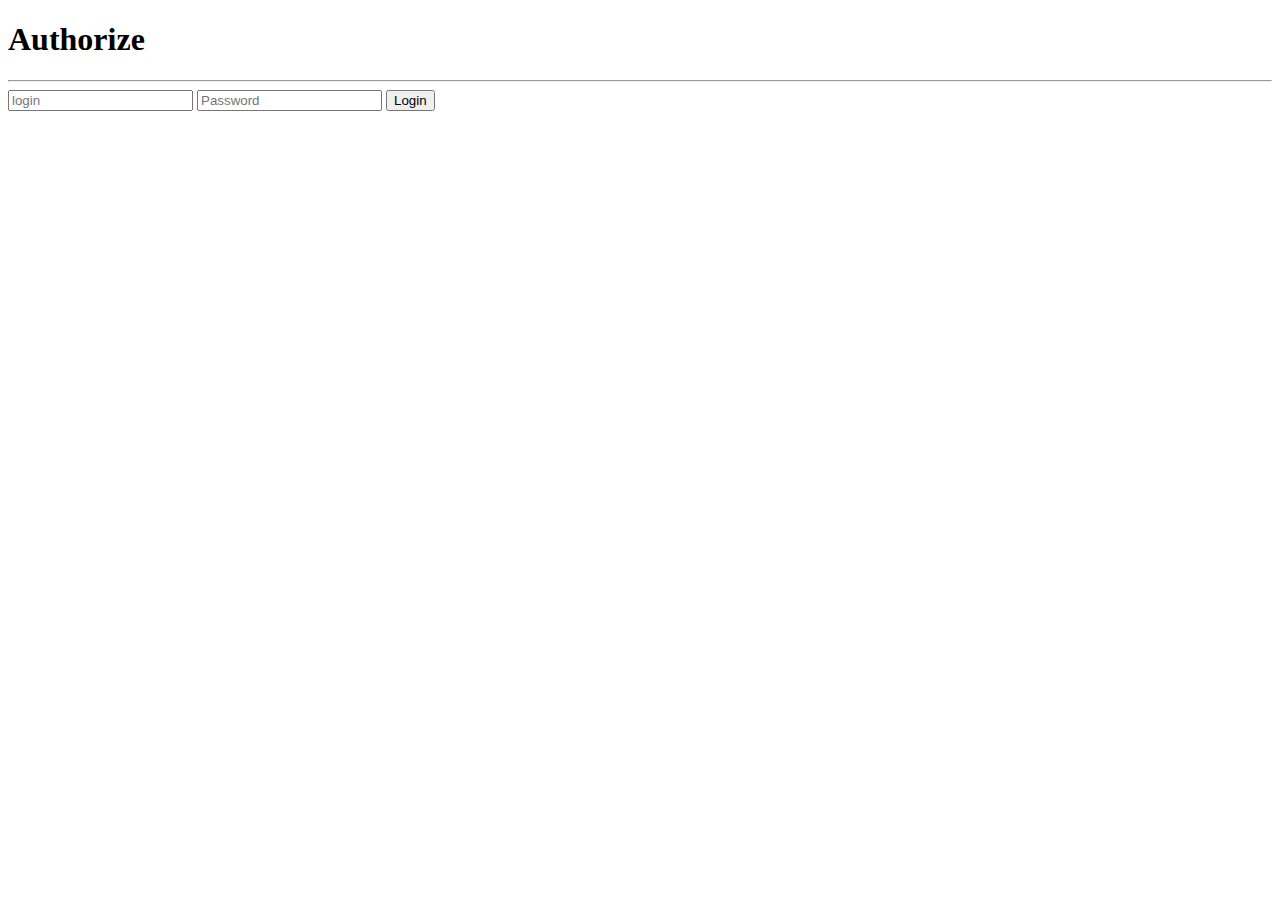
==== templates/index.html @ 88a4a221 "Authorization form template" ====
<!DOCTYPE html>
<html lang="en" dir="">
    <head>
        <meta charset="UTF-8">
        <meta name="viewport" content="width=device-width, initial-scale=1.0">
        <meta http-equiv="X-UA-Compatible" content="ie=edge">
        <title>Main page</title>
    </head>
    <body>
        <h1>Authorize</h1>

        <hr>

        <form action="" class="form">
            <input type="text" id="login" class="form__input-login" placeholder="login">
            <input type="password" name="pass" id="password" class="form__input-pass" placeholder="Password">
            <input type="submit" class="form__input-submit" value="Login">
        </form>
    </body>
</html>
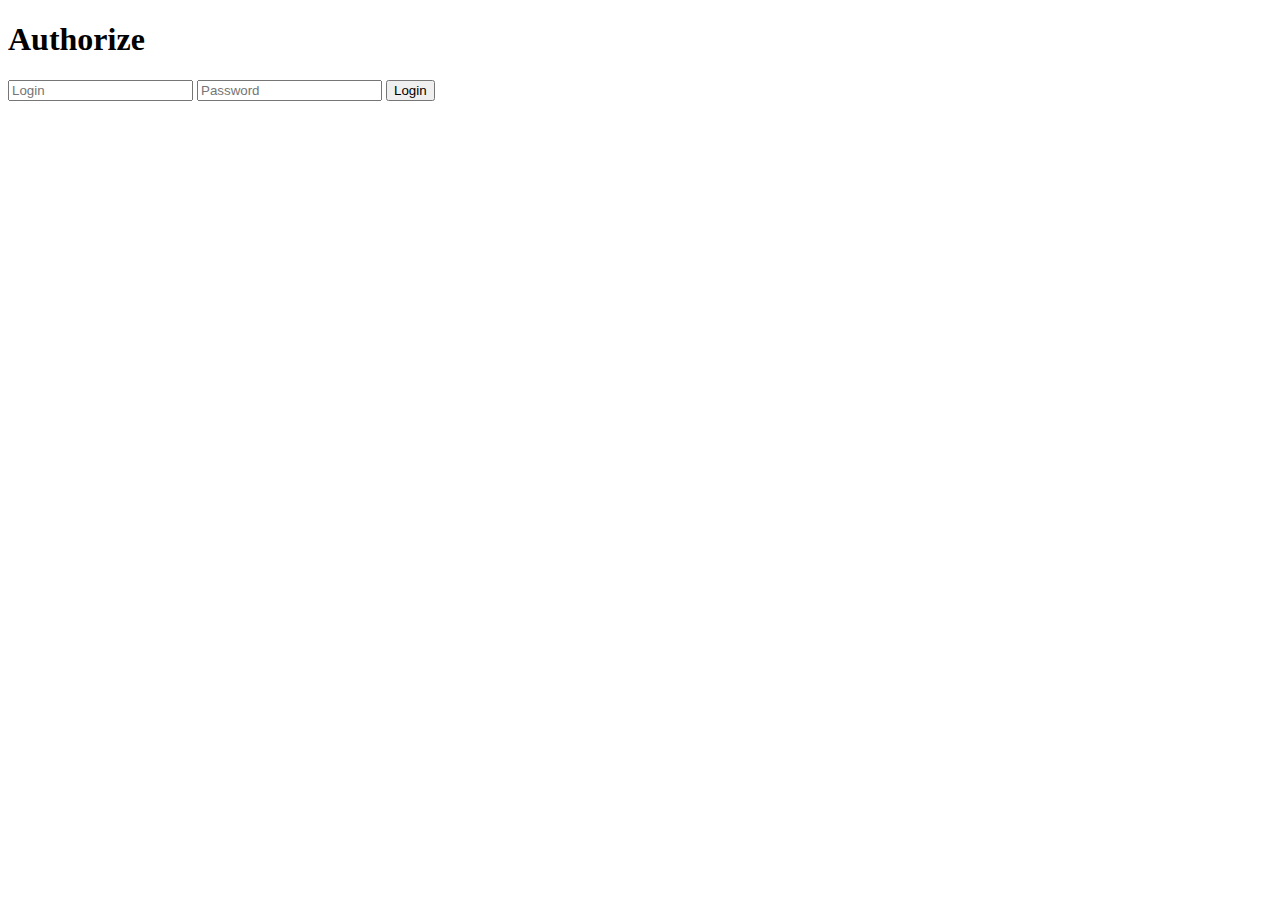
==== commit 781e4a8a: "Linked styles" ====
--- a/templates/index.html
+++ b/templates/index.html
@@ -4,15 +4,14 @@
         <meta charset="UTF-8">
         <meta name="viewport" content="width=device-width, initial-scale=1.0">
         <meta http-equiv="X-UA-Compatible" content="ie=edge">
+        <link rel="stylesheet" href="{{ url_for('static', filename='style.css') }}">
         <title>Main page</title>
     </head>
     <body>
-        <h1>Authorize</h1>
-
-        <hr>
+        <h1 class="h1">Authorize</h1>
 
         <form action="" class="form">
-            <input type="text" id="login" class="form__input-login" placeholder="login">
+            <input type="text" id="login" class="form__input-login" placeholder="Login">
             <input type="password" name="pass" id="password" class="form__input-pass" placeholder="Password">
             <input type="submit" class="form__input-submit" value="Login">
         </form>
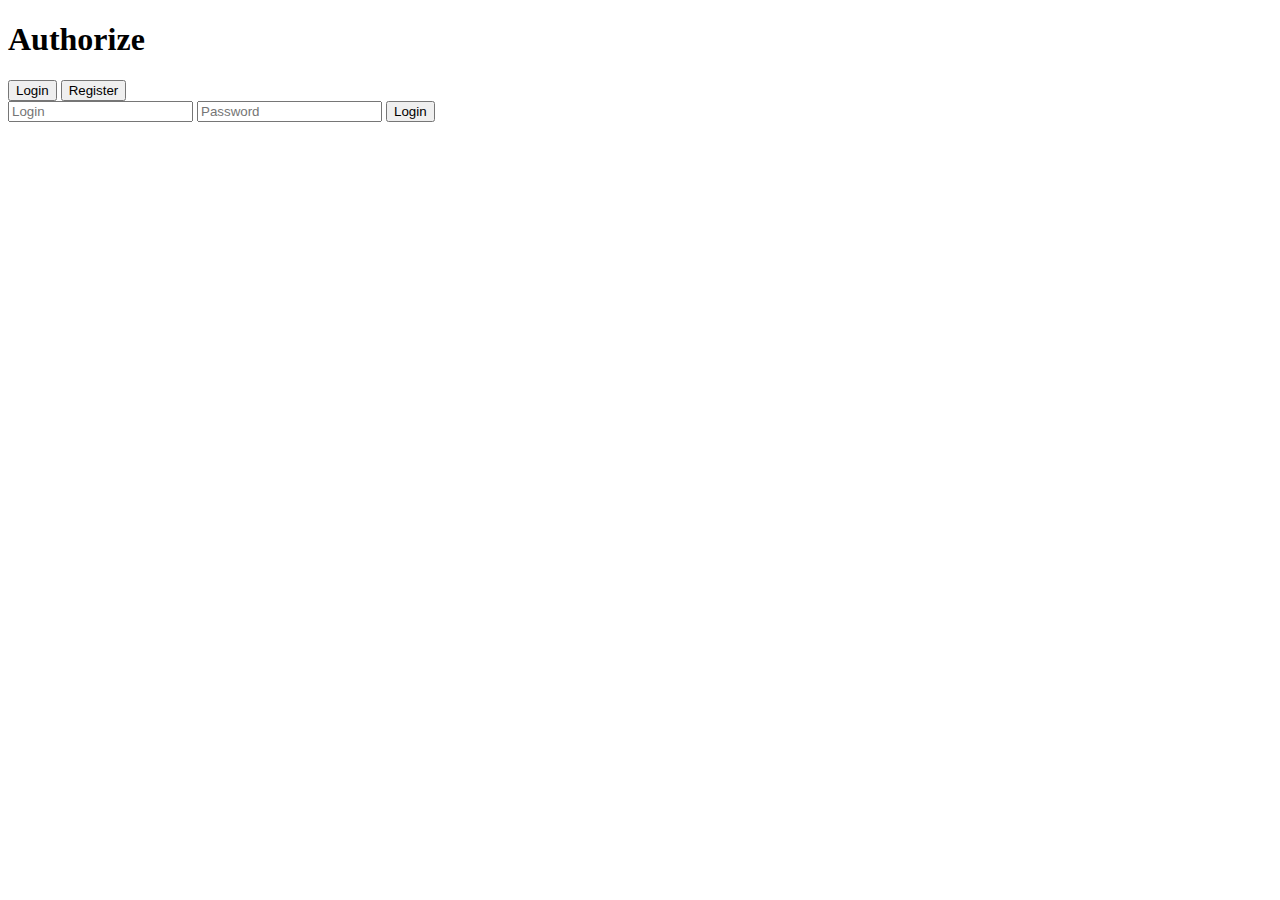
==== commit fa19d6aa: "Register/Login buttons" ====
--- a/templates/index.html
+++ b/templates/index.html
@@ -8,9 +8,14 @@
         <title>Main page</title>
     </head>
     <body>
-        <h1 class="h1">Authorize</h1>
-
         <form action="" class="form">
+            <div class="form__header">
+                <h1 class="h1">Authorize</h1>
+                <div class="form__toggle-form">
+                    <button class="form__toggle-form-btn">Login</button>
+                    <button class="form__toggle-form-btn">Register</button>
+                </div>
+            </div>
             <input type="text" id="login" class="form__input-login" placeholder="Login">
             <input type="password" name="pass" id="password" class="form__input-pass" placeholder="Password">
             <input type="submit" class="form__input-submit" value="Login">
